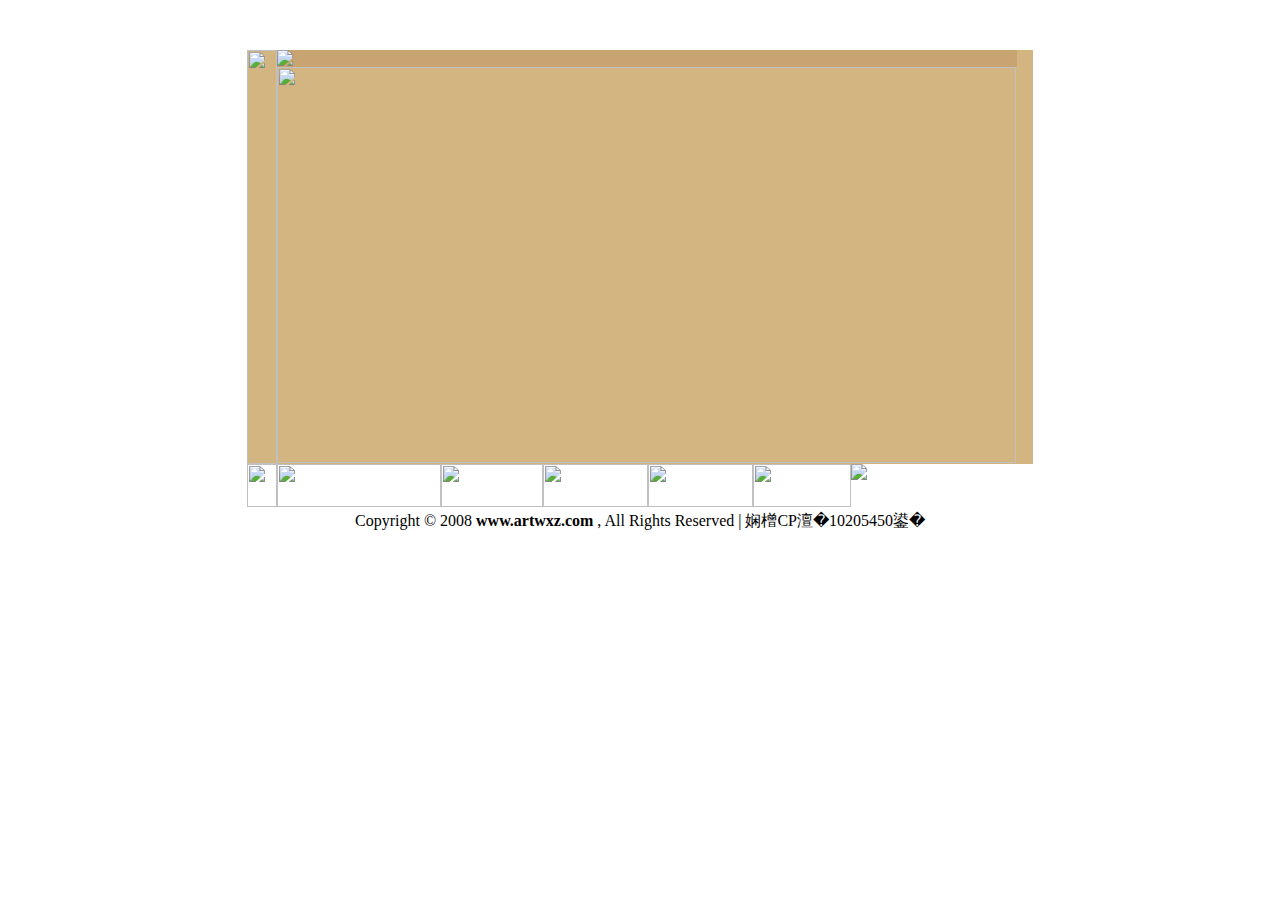
==== artwxz/index.html @ aee6d23e "add website" ====
<!DOCTYPE html>
<html lang="">

<head>
  <meta http-equiv="Content-Type" content="text/html; charset=gb2312" />
  <meta name="Keywords" content="王新忠,变脸,变脸表演艺术,王新忠变脸表演艺术,Face-Changing">
  <meta name="Description" content="王新忠,变脸,变脸表演艺术,王新忠变脸表演艺术,Face-Changing">
  <meta charset="utf-8">
  <meta http-equiv="X-UA-Compatible" content="IE=edge">
  <title>www.artwxz.com</title>
  <link href="/css.css" rel="stylesheet" type="text/css" />
  <script type="text/javascript">
    <!--
    function MM_swapImgRestore() { //v3.0
      var i, x, a = document.MM_sr;
      for (i = 0; a && i < a.length && (x = a[i]) && x.oSrc; i++) x.src = x.oSrc;
    }

    function MM_preloadImages() { //v3.0
      var d = document;
      if (d.images) {
        if (!d.MM_p) d.MM_p = new Array();
        var i, j = d.MM_p.length,
          a = MM_preloadImages.arguments;
        for (i = 0; i < a.length; i++)
          if (a[i].indexOf("#") != 0) {
            d.MM_p[j] = new Image;
            d.MM_p[j++].src = a[i];
          }
      }
    }

    function MM_findObj(n, d) { //v4.01
      var p, i, x;
      if (!d) d = document;
      if ((p = n.indexOf("?")) > 0 && parent.frames.length) {
        d = parent.frames[n.substring(p + 1)].document;
        n = n.substring(0, p);
      }
      if (!(x = d[n]) && d.all) x = d.all[n];
      for (i = 0; !x && i < d.forms.length; i++) x = d.forms[i][n];
      for (i = 0; !x && d.layers && i < d.layers.length; i++) x = MM_findObj(n, d.layers[i].document);
      if (!x && d.getElementById) x = d.getElementById(n);
      return x;
    }

    function MM_swapImage() { //v3.0
      var i, j = 0,
        x, a = MM_swapImage.arguments;
      document.MM_sr = new Array;
      for (i = 0; i < (a.length - 2); i += 3)
        if ((x = MM_findObj(a[i])) != null) {
          document.MM_sr[j++] = x;
          if (!x.oSrc) x.oSrc = x.src;
          x.src = a[i + 2];
        }
    }
    //-->
  </script>

  <script type="text/javascript">
    <!--
    function MM_swapImgRestore() { //v3.0
      var i, x, a = document.MM_sr;
      for (i = 0; a && i < a.length && (x = a[i]) && x.oSrc; i++) x.src = x.oSrc;
    }

    function MM_preloadImages() { //v3.0
      var d = document;
      if (d.images) {
        if (!d.MM_p) d.MM_p = new Array();
        var i, j = d.MM_p.length,
          a = MM_preloadImages.arguments;
        for (i = 0; i < a.length; i++)
          if (a[i].indexOf("#") != 0) {
            d.MM_p[j] = new Image;
            d.MM_p[j++].src = a[i];
          }
      }
    }

    function MM_findObj(n, d) { //v4.01
      var p, i, x;
      if (!d) d = document;
      if ((p = n.indexOf("?")) > 0 && parent.frames.length) {
        d = parent.frames[n.substring(p + 1)].document;
        n = n.substring(0, p);
      }
      if (!(x = d[n]) && d.all) x = d.all[n];
      for (i = 0; !x && i < d.forms.length; i++) x = d.forms[i][n];
      for (i = 0; !x && d.layers && i < d.layers.length; i++) x = MM_findObj(n, d.layers[i].document);
      if (!x && d.getElementById) x = d.getElementById(n);
      return x;
    }

    function MM_swapImage() { //v3.0
      var i, j = 0,
        x, a = MM_swapImage.arguments;
      document.MM_sr = new Array;
      for (i = 0; i < (a.length - 2); i += 3)
        if ((x = MM_findObj(a[i])) != null) {
          document.MM_sr[j++] = x;
          if (!x.oSrc) x.oSrc = x.src;
          x.src = a[i + 2];
        }
    }
    //-->
  </script>

  <script>
    var NowFrame = 0;
    var MaxFrame = 4;
    var bStart = 0;

    function fnToggle() {
      var next = NowFrame + 1;
      if (next == MaxFrame + 1) {
        NowFrame = MaxFrame;
        next = 1;
      }
      if (bStart == 0) {
        bStart = 1;
        setTimeout(fnToggle, 300);
        return;
      } else {
        const images = document.querySelectorAll('.slide');
        for (var i = 0; i < images.length; i++) {
          images[i].style.opacity = 0;
        }
        images[NowFrame].style.opacity = 1;
        if (NowFrame == MaxFrame)
          NowFrame = 0;
        else
          NowFrame++;
      }
      setTimeout('fnToggle()', 8000);
    }
    fnToggle();
  </script>
</head>

<body onload="MM_preloadImages('img/i1_r3_c3.gif','img/i1_r3_c4.gif','img/i1_r3_c5.gif','img/i1_r3_c6.gif')">
  <!-- BEGIN WAYBACK TOOLBAR INSERT -->
</body>
<p>&nbsp;</p>
<table width="786" border="0" align="center" cellpadding="0" cellspacing="0">
  <tr>
    <td height="450" valign="top">
      <table width="100%" border="0" cellpadding="0" cellspacing="0" bgcolor="#d3b581">
        <tr>
          <td width="30" style="height:414px;display:block"><img src="/img/i_r1_c1.gif" width="30" height="414" /></td>
          <td valign="top">
            <table width="100%" border="0" cellspacing="0" cellpadding="0">
              <tr>
                <td bgcolor="#C8A472" style="display:block;height:17px"><img src="/img/i_r1_c2.gif" height="17" /></td>
              </tr>
              <tr>
                <td height="395">
                  <!--焦点图片开始-->
                  <div id="oTransContainer" style="FILTER: progid:DXImageTransform.Microsoft.Wipe(GradientSize=1.0, wipeStyle=0, motion='forward');overflow: hidden; WIDTH: 739px; HEIGHT: 396px">
                    <a target="_blank"><img class="slide" height="396" src="/img/pop1.jpg" width="739" border="0"></a>
                    <a target="_blank"><img class="slide" height="396" src="/img/pop2.jpg" width="739" border="0"></a>
                    <a target="_blank"><img class="slide" height="396" src="/img/pop3.jpg" width="739" border="0"></a>
                    <a target="_blank"><img class="slide" height="396" src="/img/pop4.jpg" width="739" border="0"></a>
                    <a target="_blank"><img class="slide" height="396" src="/img/pop5.jpg" width="739" border="0"></a>
                  </div>
                  <!--焦点图片结束-->
                </td>
              </tr>
            </table>
          </td>
          <td width="16" style="height:414px;display:block"><img src="/img/i_r1_c9.gif" width="16" height="414" /></td>
        </tr>
      </table>
      <table width="100%" border="0" cellspacing="0" cellpadding="0">
        <tr>
          <td style="display:flex"><img src="/img/i_r3_c1.gif" width="30" height="43" /><img src="/img/i_r3_c2.gif" width="164" height="43" />
            <a onfocus="if(this.blur)this.blur()"><img src="/img/i_r3_c3.gif" name="Image8" width="102" height="43" border="0" id="Image8" /></a>
            <a onfocus="if(this.blur)this.blur()"><img src="/img/i_r3_c4.gif" name="Image9" width="105" height="43" border="0" id="Image9" /></a>
            <a onfocus="if(this.blur)this.blur()"><img src="/img/i_r3_c5.gif" name="Image10" width="105" height="43" border="0" id="Image10" /></a>
            <a onfocus="if(this.blur)this.blur()"><img src="/img/i_r3_c6.gif" name="Image11" width="98" height="43" border="0" id="Image11" /></a><img src="/img/i_r3_c7.gif" height="43" /><img src="/img/i_r3_c9.gif" width="16" height="43" /></td>
        </tr>
      </table>
    </td>
  </tr>
</table>
<table width="786" border="0" align="center" cellpadding="0" cellspacing="0">
  <tr>
    <td align="center" class="z12">Copyright &copy; 2008 <strong>www.artwxz.com</strong> , All Rights Reserved | 浙ICP备10205450号</td>
  </tr>
  <tr>
    <td>&nbsp;</td>
  </tr>
  <tr>
    <td>&nbsp;</td>
  </tr>
  <tr>
    <td>&nbsp;</td>
  </tr>
</table>

</html>
<style>
#oTransContainer {
  position: relative;
}
#oTransContainer img {
  opacity: 0;
  position: absolute;
  transition: opacity 1s;
}
</style>
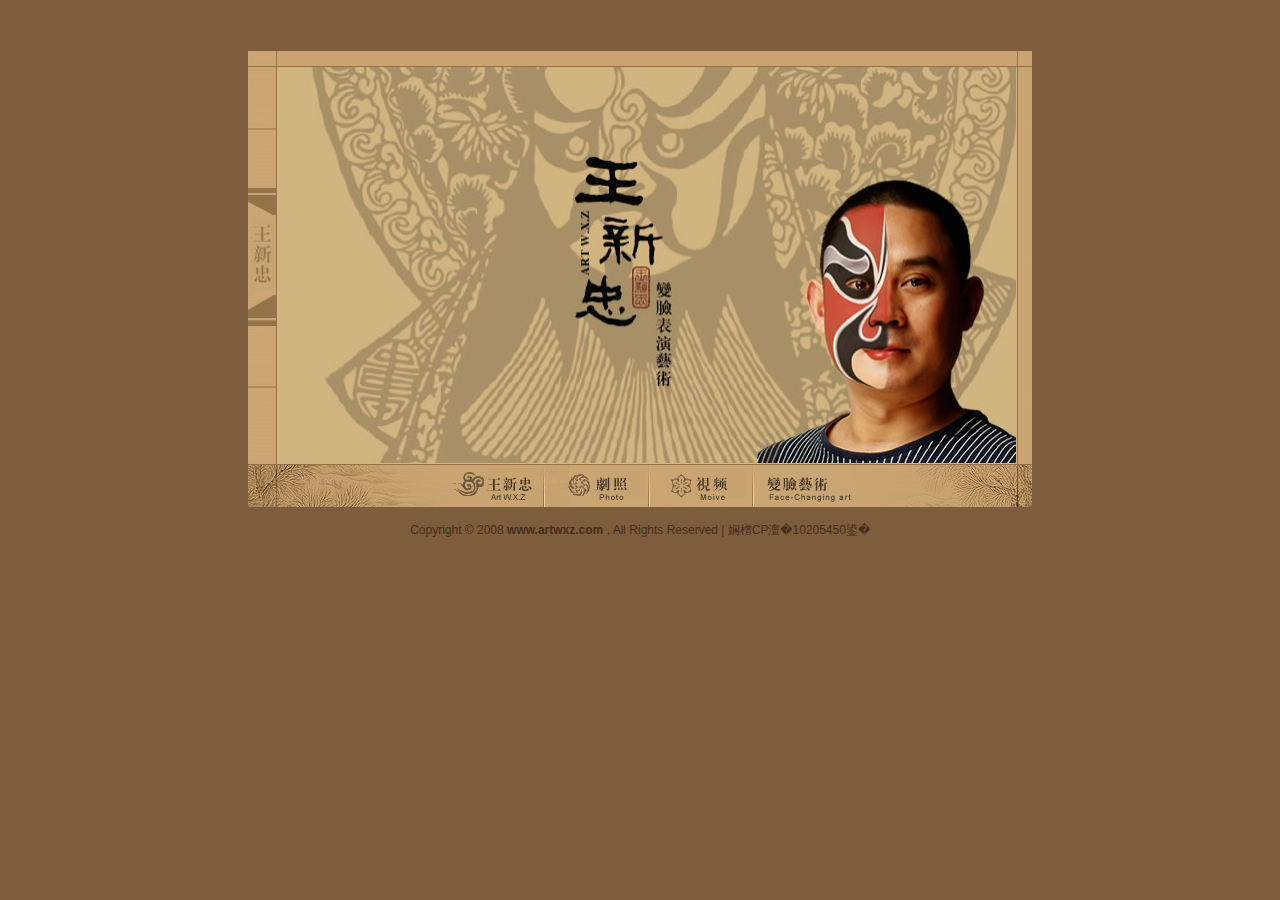
==== commit 74ee5883: "fix baseurl" ====
--- a/artwxz/index.html
+++ b/artwxz/index.html
@@ -8,7 +8,7 @@
   <meta charset="utf-8">
   <meta http-equiv="X-UA-Compatible" content="IE=edge">
   <title>www.artwxz.com</title>
-  <link href="/css.css" rel="stylesheet" type="text/css" />
+  <link href="/artwxz/css.css" rel="stylesheet" type="text/css" />
   <script type="text/javascript">
     <!--
     function MM_swapImgRestore() { //v3.0
@@ -139,7 +139,7 @@
   </script>
 </head>
 
-<body onload="MM_preloadImages('img/i1_r3_c3.gif','img/i1_r3_c4.gif','img/i1_r3_c5.gif','img/i1_r3_c6.gif')">
+<body onload="MM_preloadImages('artwxz/img/i1_r3_c3.gif','artwxz/img/i1_r3_c4.gif','artwxz/img/i1_r3_c5.gif','artwxz/img/i1_r3_c6.gif')">
   <!-- BEGIN WAYBACK TOOLBAR INSERT -->
 </body>
 <p>&nbsp;</p>
@@ -148,37 +148,37 @@
     <td height="450" valign="top">
       <table width="100%" border="0" cellpadding="0" cellspacing="0" bgcolor="#d3b581">
         <tr>
-          <td width="30" style="height:414px;display:block"><img src="/img/i_r1_c1.gif" width="30" height="414" /></td>
+          <td width="30" style="height:414px;display:block"><img src="/artwxz/img/i_r1_c1.gif" width="30" height="414" /></td>
           <td valign="top">
             <table width="100%" border="0" cellspacing="0" cellpadding="0">
               <tr>
-                <td bgcolor="#C8A472" style="display:block;height:17px"><img src="/img/i_r1_c2.gif" height="17" /></td>
+                <td bgcolor="#C8A472" style="display:block;height:17px"><img src="/artwxz/img/i_r1_c2.gif" height="17" /></td>
               </tr>
               <tr>
                 <td height="395">
                   <!--焦点图片开始-->
                   <div id="oTransContainer" style="FILTER: progid:DXImageTransform.Microsoft.Wipe(GradientSize=1.0, wipeStyle=0, motion='forward');overflow: hidden; WIDTH: 739px; HEIGHT: 396px">
-                    <a target="_blank"><img class="slide" height="396" src="/img/pop1.jpg" width="739" border="0"></a>
-                    <a target="_blank"><img class="slide" height="396" src="/img/pop2.jpg" width="739" border="0"></a>
-                    <a target="_blank"><img class="slide" height="396" src="/img/pop3.jpg" width="739" border="0"></a>
-                    <a target="_blank"><img class="slide" height="396" src="/img/pop4.jpg" width="739" border="0"></a>
-                    <a target="_blank"><img class="slide" height="396" src="/img/pop5.jpg" width="739" border="0"></a>
+                    <a target="_blank"><img class="slide" height="396" src="/artwxz/img/pop1.jpg" width="739" border="0"></a>
+                    <a target="_blank"><img class="slide" height="396" src="/artwxz/img/pop2.jpg" width="739" border="0"></a>
+                    <a target="_blank"><img class="slide" height="396" src="/artwxz/img/pop3.jpg" width="739" border="0"></a>
+                    <a target="_blank"><img class="slide" height="396" src="/artwxz/img/pop4.jpg" width="739" border="0"></a>
+                    <a target="_blank"><img class="slide" height="396" src="/artwxz/img/pop5.jpg" width="739" border="0"></a>
                   </div>
                   <!--焦点图片结束-->
                 </td>
               </tr>
             </table>
           </td>
-          <td width="16" style="height:414px;display:block"><img src="/img/i_r1_c9.gif" width="16" height="414" /></td>
+          <td width="16" style="height:414px;display:block"><img src="/artwxz/img/i_r1_c9.gif" width="16" height="414" /></td>
         </tr>
       </table>
       <table width="100%" border="0" cellspacing="0" cellpadding="0">
         <tr>
-          <td style="display:flex"><img src="/img/i_r3_c1.gif" width="30" height="43" /><img src="/img/i_r3_c2.gif" width="164" height="43" />
-            <a onfocus="if(this.blur)this.blur()"><img src="/img/i_r3_c3.gif" name="Image8" width="102" height="43" border="0" id="Image8" /></a>
-            <a onfocus="if(this.blur)this.blur()"><img src="/img/i_r3_c4.gif" name="Image9" width="105" height="43" border="0" id="Image9" /></a>
-            <a onfocus="if(this.blur)this.blur()"><img src="/img/i_r3_c5.gif" name="Image10" width="105" height="43" border="0" id="Image10" /></a>
-            <a onfocus="if(this.blur)this.blur()"><img src="/img/i_r3_c6.gif" name="Image11" width="98" height="43" border="0" id="Image11" /></a><img src="/img/i_r3_c7.gif" height="43" /><img src="/img/i_r3_c9.gif" width="16" height="43" /></td>
+          <td style="display:flex"><img src="/artwxz/img/i_r3_c1.gif" width="30" height="43" /><img src="/artwxz/img/i_r3_c2.gif" width="164" height="43" />
+            <a onfocus="if(this.blur)this.blur()"><img src="/artwxz/img/i_r3_c3.gif" name="Image8" width="102" height="43" border="0" id="Image8" /></a>
+            <a onfocus="if(this.blur)this.blur()"><img src="/artwxz/img/i_r3_c4.gif" name="Image9" width="105" height="43" border="0" id="Image9" /></a>
+            <a onfocus="if(this.blur)this.blur()"><img src="/artwxz/img/i_r3_c5.gif" name="Image10" width="105" height="43" border="0" id="Image10" /></a>
+            <a onfocus="if(this.blur)this.blur()"><img src="/artwxz/img/i_r3_c6.gif" name="Image11" width="98" height="43" border="0" id="Image11" /></a><img src="/artwxz/img/i_r3_c7.gif" height="43" /><img src="/artwxz/img/i_r3_c9.gif" width="16" height="43" /></td>
         </tr>
       </table>
     </td>
--- a/artwxz/css.css
+++ b/artwxz/css.css
@@ -0,0 +1,197 @@
+a:link {
+	color: #534228;
+}
+a:visited {
+	color: #614E31;
+}
+a:hover {
+	color: #7E5D3C;
+}
+body {
+	margin-left: 0px;
+	margin-top: 0px;
+	margin-right: 0px;
+	margin-bottom: 0px;
+	background-color: #7E5D3C;
+}
+#body_all {
+	text-align: center;
+	font-family: Arial, Helvetica, sans-serif;
+	font-size: 12px;
+}
+#body_main {
+	margin: 0px;
+	padding: 0px;
+	height: auto;
+	width: 600px;
+}
+.body_main_table {
+	margin-left: 10px;
+	margin-top: 10px;
+}.tu {
+	float: left;
+	height: 100px;
+	width: 100px;
+	border: 1px solid #CCCCCC;
+	overflow: hidden;
+}
+.main_wz {
+	font-family: Arial, Helvetica, sans-serif;
+	font-size: 12px;
+	color: #000000;
+	letter-spacing: 2px;
+	word-spacing: 2px;
+	line-height: 20px;
+	text-indent: 0px;
+}
+.main_bq {
+	font-family: Arial, Helvetica, sans-serif;
+	font-size: 12px;
+	color: #CACACA;
+	margin-top: 10px;
+	line-height: 20px;
+}
+.body_lj {
+	margin-left: 10px;
+	margin-top: 10px;
+	font-family: Arial, Helvetica, sans-serif;
+	font-size: 12px;
+}
+.body_main_table1 {
+	margin-left: 10px;
+	margin-top: 10px;
+	border-bottom-width: 1px;
+	border-bottom-style: solid;
+	border-bottom-color: #CCCCCC;
+	padding-bottom: 5px;
+	width: 430px;
+	font-family: Arial, Helvetica, sans-serif;
+	font-size: 12px;
+}
+.z12 {
+	font-family: Arial, Helvetica, sans-serif;
+	font-size: 12px;
+	color: #462c1b;
+	height: 28px;
+	padding-top: 5px;
+	width: auto;
+}
+.tu {
+	height: 396px;
+	width: 739px;
+	overflow: hidden;
+}
+.bj {
+	background-image: url(/web/20110128121836im_/http://www.artwxz.com/artwxz/img/bj.gif);
+	background-repeat: no-repeat;
+	background-position: right bottom;
+	background-color: #EDD8A9;
+}
+.bj2 {
+	border-left-width: 1px;
+	border-left-style: solid;
+	border-left-color: #7E5D3C;
+}
+.d1 {
+	background-color: #CAA572;
+	height: auto;
+	width: 126px;
+	border-right-width: 1px;
+	border-right-style: solid;
+	border-right-color: #7E5D3C;
+	background-image: url(/web/20110128121836im_/http://www.artwxz.com/artwxz/img/cd3.gif);
+	background-repeat: no-repeat;
+	background-position: left bottom;
+}
+.d2 {
+	height: 40px;
+	width: auto;
+	border-top-width: 1px;
+	border-bottom-width: 1px;
+	border-top-style: solid;
+	border-bottom-style: solid;
+	border-top-color: #7E5D3C;
+	border-bottom-color: #7E5D3C;
+	background-color: #CAA572;
+	text-align: center;
+	padding-top: 5px;
+}
+.d3 {
+	height: 30px;
+	width: auto;
+	border-bottom-width: 1px;
+	border-bottom-style: solid;
+	border-bottom-color: #7E5D3C;
+	padding-bottom: 5px;
+	padding-top: 5px;
+}
+.wb {
+	padding: 10px;
+	height: auto;
+	width: auto;
+	font-family: Arial, Helvetica, sans-serif;
+	font-size: 12px;
+	line-height: 20px;
+}
+.tu1 {
+	float: left;
+	height: 150px;
+	width: 150px;
+	margin-right: 15px;
+	margin-bottom: 10px;
+	border: 1px solid #7E5D3C;
+}
+
+.wb1 {
+	height: auto;
+	width: auto;
+	font-family: Arial, Helvetica, sans-serif;
+	font-size: 12px;
+	line-height: 20px;
+	padding-top: 10px;
+	padding-right: 10px;
+	padding-bottom: 10px;
+	padding-left: 50px;
+}
+.wb2 {
+	height: 30px;
+	width: auto;
+	font-family: Arial, Helvetica, sans-serif;
+	font-size: 14px;
+	line-height: 20px;
+	padding-top: 5px;
+	padding-bottom: 5px;
+	padding-left: 15px;
+	font-weight: bold;
+	color: #534228;
+}
+.wb3 {
+	height: auto;
+	width: auto;
+	font-family: Arial, Helvetica, sans-serif;
+	font-size: 12px;
+	line-height: 20px;
+	padding-top: 10px;
+	padding-bottom: 10px;
+	padding-left: 15px;
+}
+
+
+.lj {
+	height: 30px;
+	width: auto;
+	font-family: Arial, Helvetica, sans-serif;
+	font-size: 12px;
+	color: #333333;
+	text-align: right;
+	padding-right: 15px;
+}
+.wb4 {
+	padding: 10px;
+	height: auto;
+	width: auto;
+	font-family: Arial, Helvetica, sans-serif;
+	font-size: 12px;
+	line-height: 25px;
+}
+
